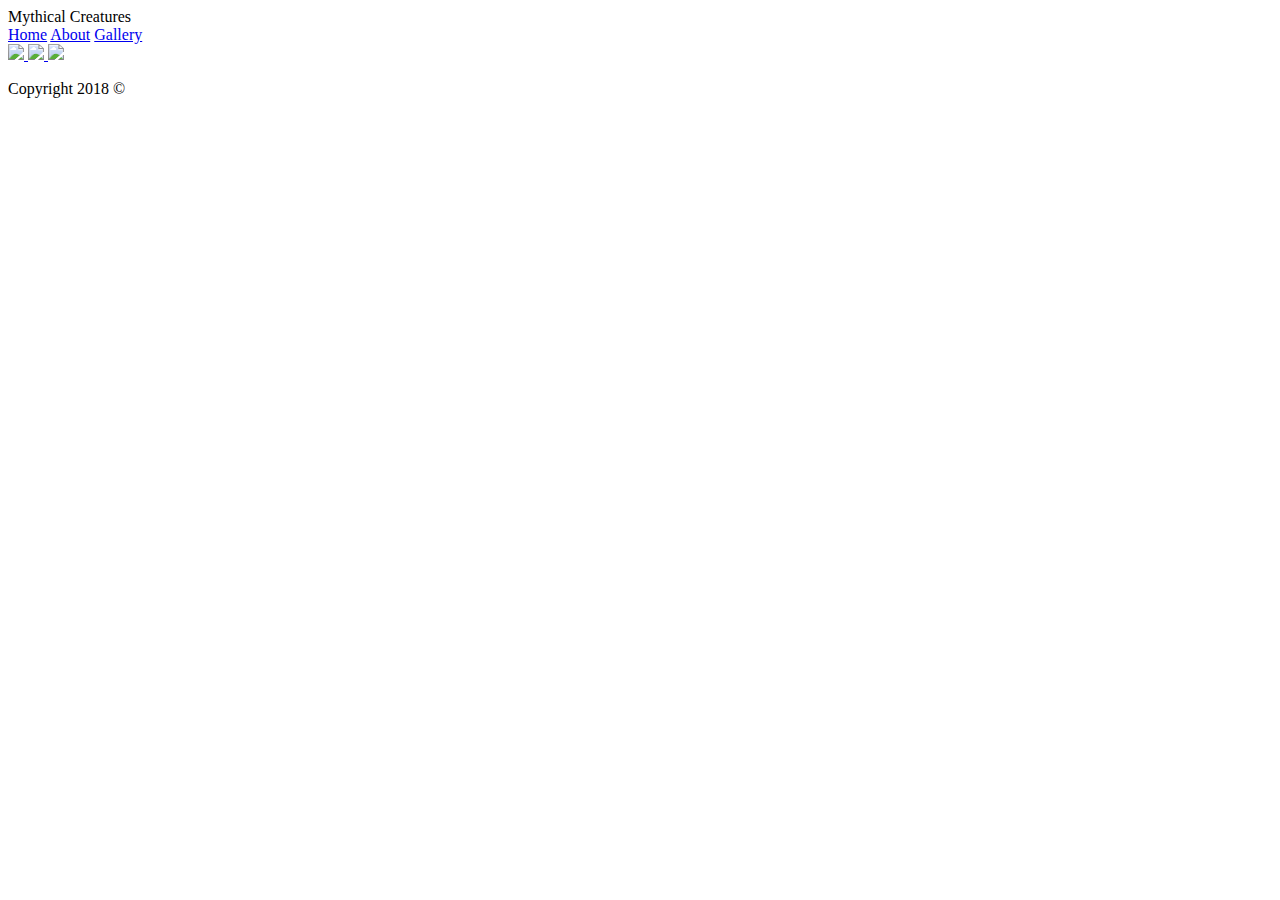
==== index.html @ 93c5b9b0 "Version1" ====
<!DOCTYPE html>
<html>
    <head>
        <meta charset="utf-8"/>
        <title> </title>
        <link rel="stylesheet" href="css/style.css" type="text/css" />
    </head>
    <body>
        <div class="header">Mythical Creatures</div>
        <div class=navbar>
             <a href="#">Home</a>
             <a href="#">About</a>
             <a href="#">Gallery</a>
        </div>
        <div class="main">
        </div>
        <div class="content">
        </div>
        <div class="footer">
            <div class="social">
                <a href="#">
                    <img class="social-image" src="https://upload.wikimedia.org/wikipedia/commons/thumb/c/c2/F_icon.svg/2000px-F_icon.svg.png">
                </a>
                <a href="#">
                    <img class="social-image" src="http://goinkscape.com/wp-content/uploads/2015/07/twitter-logo-final.png">
                </a>
                <a href="#">
                    <img class="social-image" src="https://instagram-brand.com/wp-content/uploads/2016/11/app-icon2.png">
                </a>
            </div>
            <div>
                <p>Copyright 2018 &copy</p>
            </div>
        </div>
        <script src="https://ajax.googleapis.com/ajax/libs/jquery/3.3.1/jquery.min.js"></script>
        <script type="text/javascript" src="js/script.js"></script>
    </body>
</html>
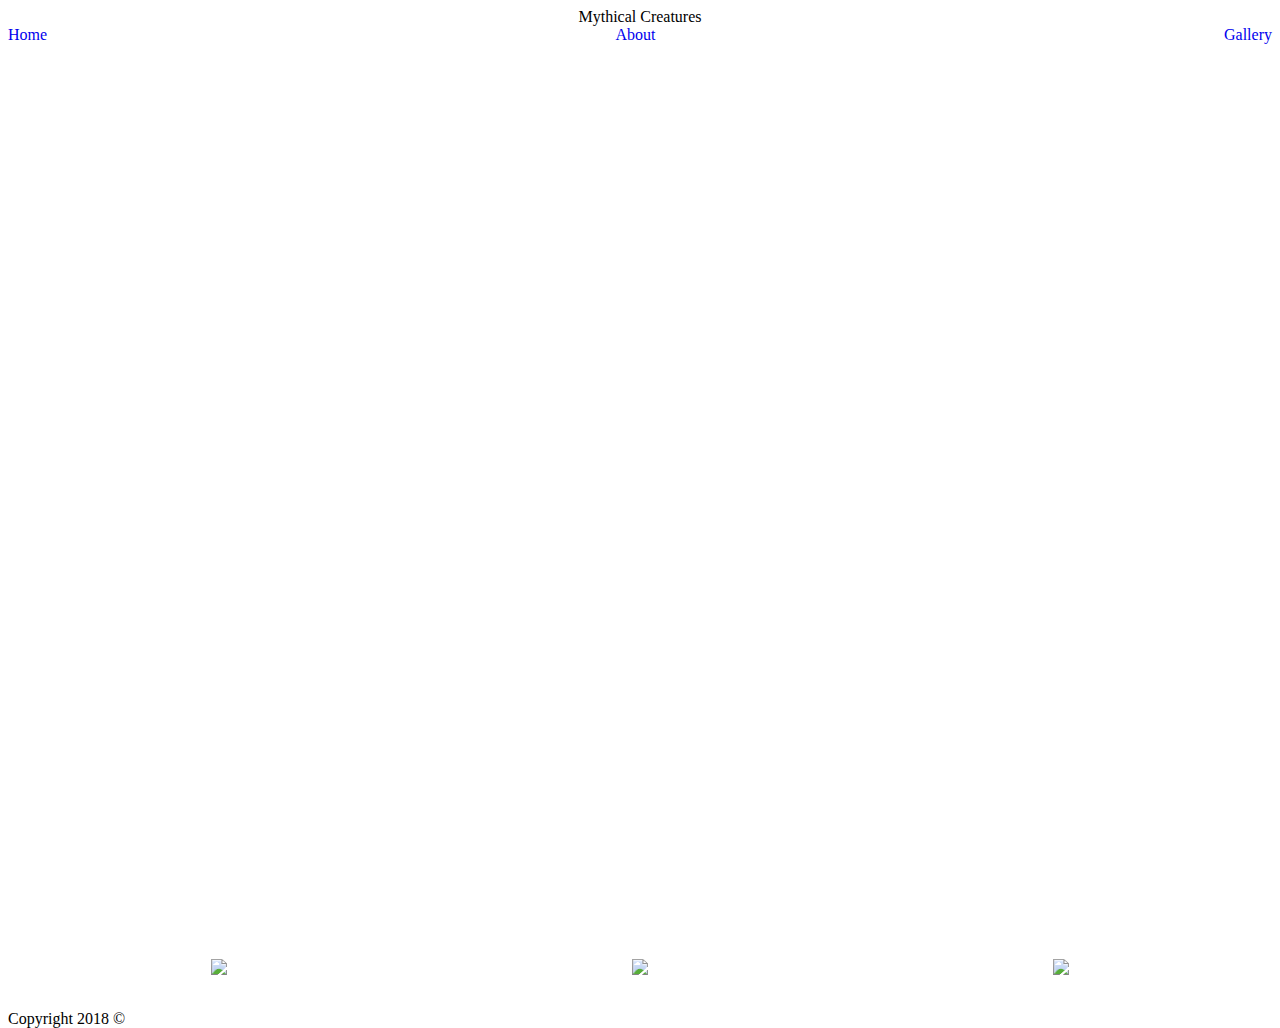
==== commit 3892c073: "Day 2" ====
--- a/index.html
+++ b/index.html
@@ -8,9 +8,9 @@
     <body>
         <div class="header">Mythical Creatures</div>
         <div class=navbar>
-             <a href="#">Home</a>
-             <a href="#">About</a>
-             <a href="#">Gallery</a>
+             <a href="index.html">Home</a>
+             <a href="about.html">About</a>
+             <a href="gallery.html">Gallery</a>
         </div>
         <div class="main">
         </div>
--- a/css/style.css
+++ b/css/style.css
@@ -0,0 +1,42 @@
+html {
+    height: 100%;
+}
+
+body {
+    height: 100%;
+    
+}
+a {
+    text-decoration: none;
+}
+
+.main {
+    height: 100%;
+}
+.social-image{
+    width: 30px;
+    margin: 15px;
+}
+.navbar{
+    display: flex;
+    justify-content: space-between;
+}
+.header{
+    display:flex;
+    justify-content:center;
+}
+.social{
+    display: flex;
+    justify-content: space-around;
+}
+.thumbnail-image{
+    height:200px;
+    width: 250px;
+}
+.name{
+    
+}
+.gallery{
+     display: flex;
+    justify-content: space-between;
+}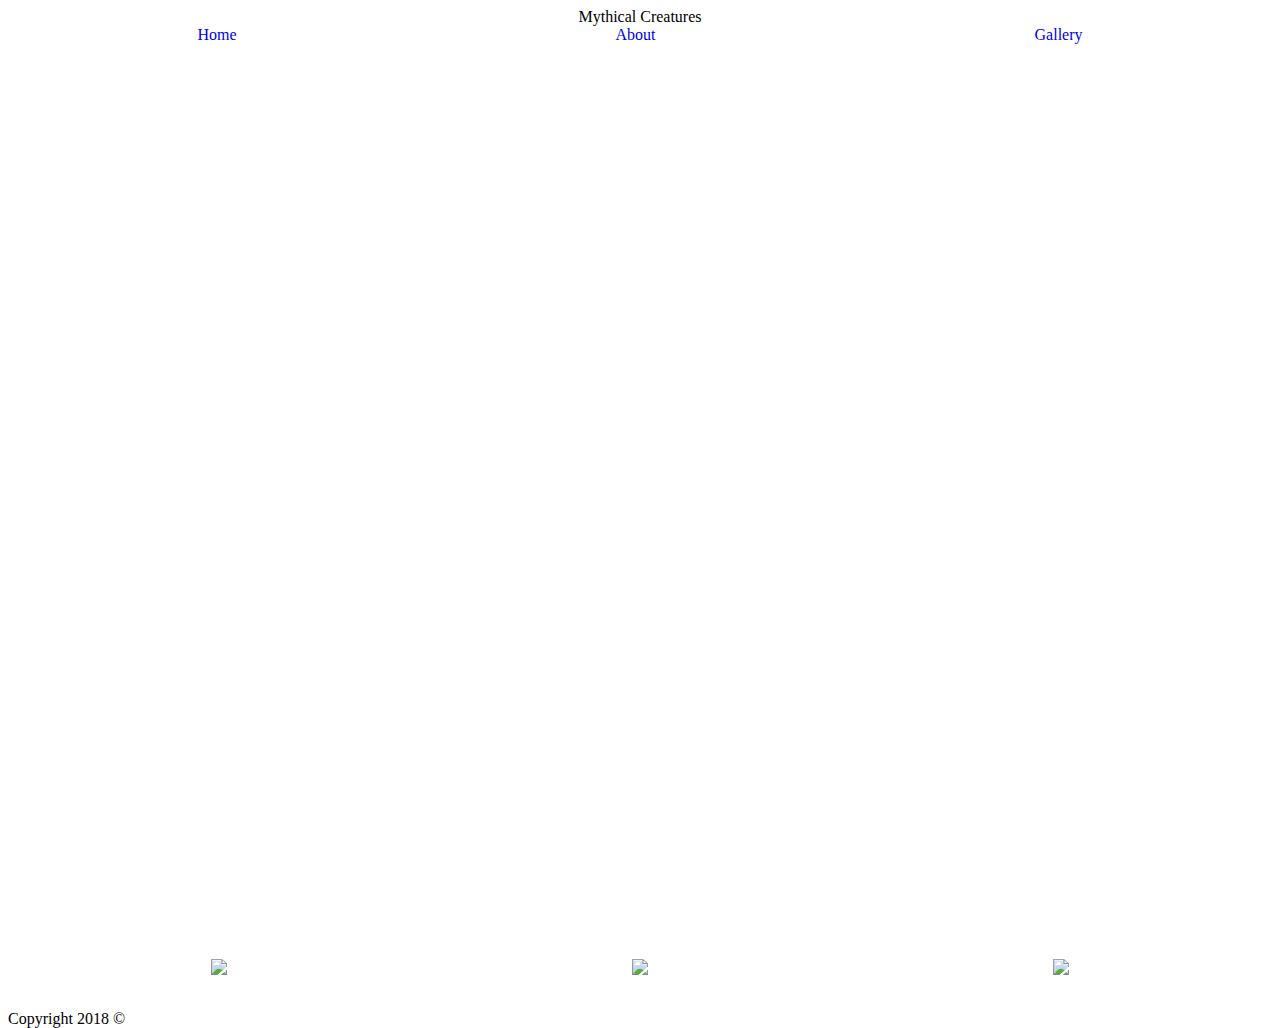
==== commit 3c62832d: "Day 2 P1" ====
--- a/index.html
+++ b/index.html
@@ -18,13 +18,13 @@
         </div>
         <div class="footer">
             <div class="social">
-                <a href="#">
+                <a href="https://www.facebook.com/Mythicalcreatuersaroundtheworld/">
                     <img class="social-image" src="https://upload.wikimedia.org/wikipedia/commons/thumb/c/c2/F_icon.svg/2000px-F_icon.svg.png">
                 </a>
-                <a href="#">
+                <a href="https://twitter.com/mythpodcast?lang=en">
                     <img class="social-image" src="http://goinkscape.com/wp-content/uploads/2015/07/twitter-logo-final.png">
                 </a>
-                <a href="#">
+                <a href="https://www.instagram.com/mythical_creatures_art/">
                     <img class="social-image" src="https://instagram-brand.com/wp-content/uploads/2016/11/app-icon2.png">
                 </a>
             </div>
--- a/css/style.css
+++ b/css/style.css
@@ -19,7 +19,7 @@
 }
 .navbar{
     display: flex;
-    justify-content: space-between;
+    justify-content: space-around;
 }
 .header{
     display:flex;
@@ -34,9 +34,10 @@
     width: 250px;
 }
 .name{
-    
+    font-family: 'Dancing Script', cursive;
+    font-weight: bold;
 }
 .gallery{
      display: flex;
-    justify-content: space-between;
+    justify-content: flex-start;
 }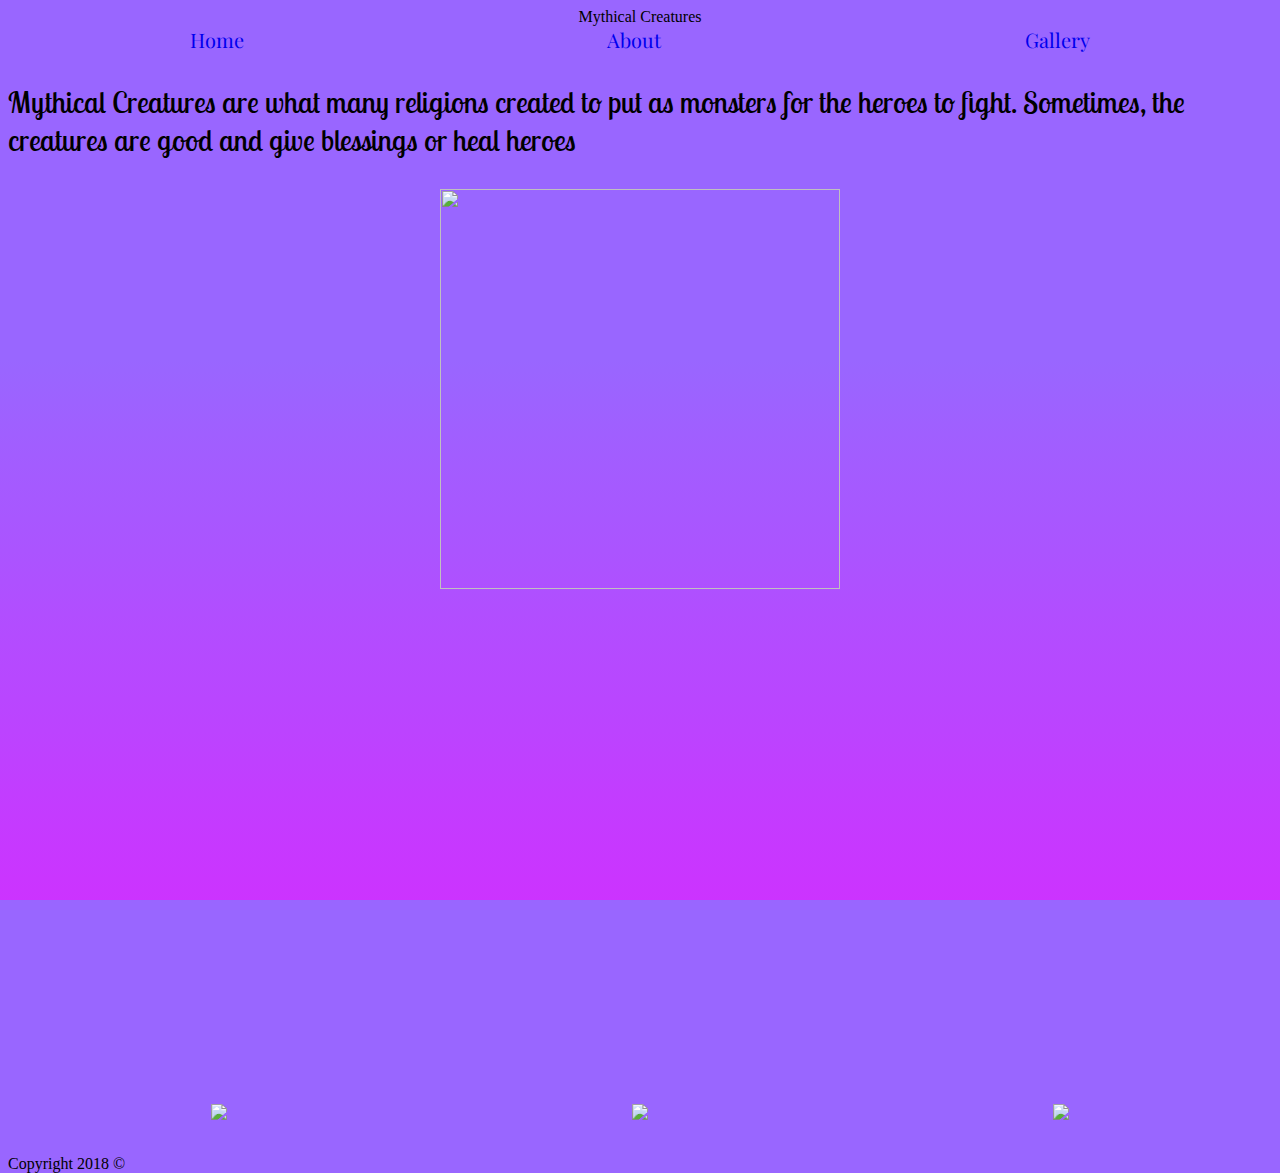
==== commit 2bb42448: "Day 3" ====
--- a/index.html
+++ b/index.html
@@ -4,17 +4,22 @@
         <meta charset="utf-8"/>
         <title> </title>
         <link rel="stylesheet" href="css/style.css" type="text/css" />
+        <link href="https://fonts.googleapis.com/css?family=Playfair+Display" rel="stylesheet">
+        <link href="https://fonts.googleapis.com/css?family=Lobster+Two" rel="stylesheet">
     </head>
     <body>
         <div class="header">Mythical Creatures</div>
         <div class=navbar>
-             <a href="index.html">Home</a>
-             <a href="about.html">About</a>
-             <a href="gallery.html">Gallery</a>
+             <a href="index.html" class="top">Home</a>
+             <a href="about.html" class="top">About</a>
+             <a href="gallery.html" class="top">Gallery</a>
         </div>
+            <p class="words">Mythical Creatures are what many religions created to put as monsters for the heroes to fight. Sometimes, the creatures are good and give blessings or heal heroes </p>
         <div class="main">
+            <img id="pic1" src="https://media.istockphoto.com/vectors/mythical-creatures-collage-vector-id659190650">
         </div>
         <div class="content">
+            
         </div>
         <div class="footer">
             <div class="social">
--- a/css/style.css
+++ b/css/style.css
@@ -12,6 +12,8 @@
 
 .main {
     height: 100%;
+    display: flex;
+    justify-content: center;
 }
 .social-image{
     width: 30px;
@@ -36,8 +38,39 @@
 .name{
     font-family: 'Dancing Script', cursive;
     font-weight: bold;
+    font-size: 20px;
 }
 .gallery{
      display: flex;
-    justify-content: flex-start;
+     flex-wrap: wrap;
+    justify-content: space-between;
+    max-width: 1100px;
+    margin-left:auto;
+    margin-right: auto;
+}
+html{
+     background: linear-gradient(to bottom, #9966ff 40%, #cc33ff 100%);
+}
+.words{
+    font-family: 'Lobster Two', cursive;
+    font-size: 30px;
+}
+.thumbnail{
+    display: flex;
+    flex-direction: column;
+    justify-content: center;
+    align-items: center;
+}
+.top{
+    font-size: 20px;
+    font-family: 'Playfair Display', serif;
+}
+#b2{
+    padding-left: 40px;
+    padding-right: 40px;
+}
+#pic1{
+    width:400px;
+    height:400px;
+    
 }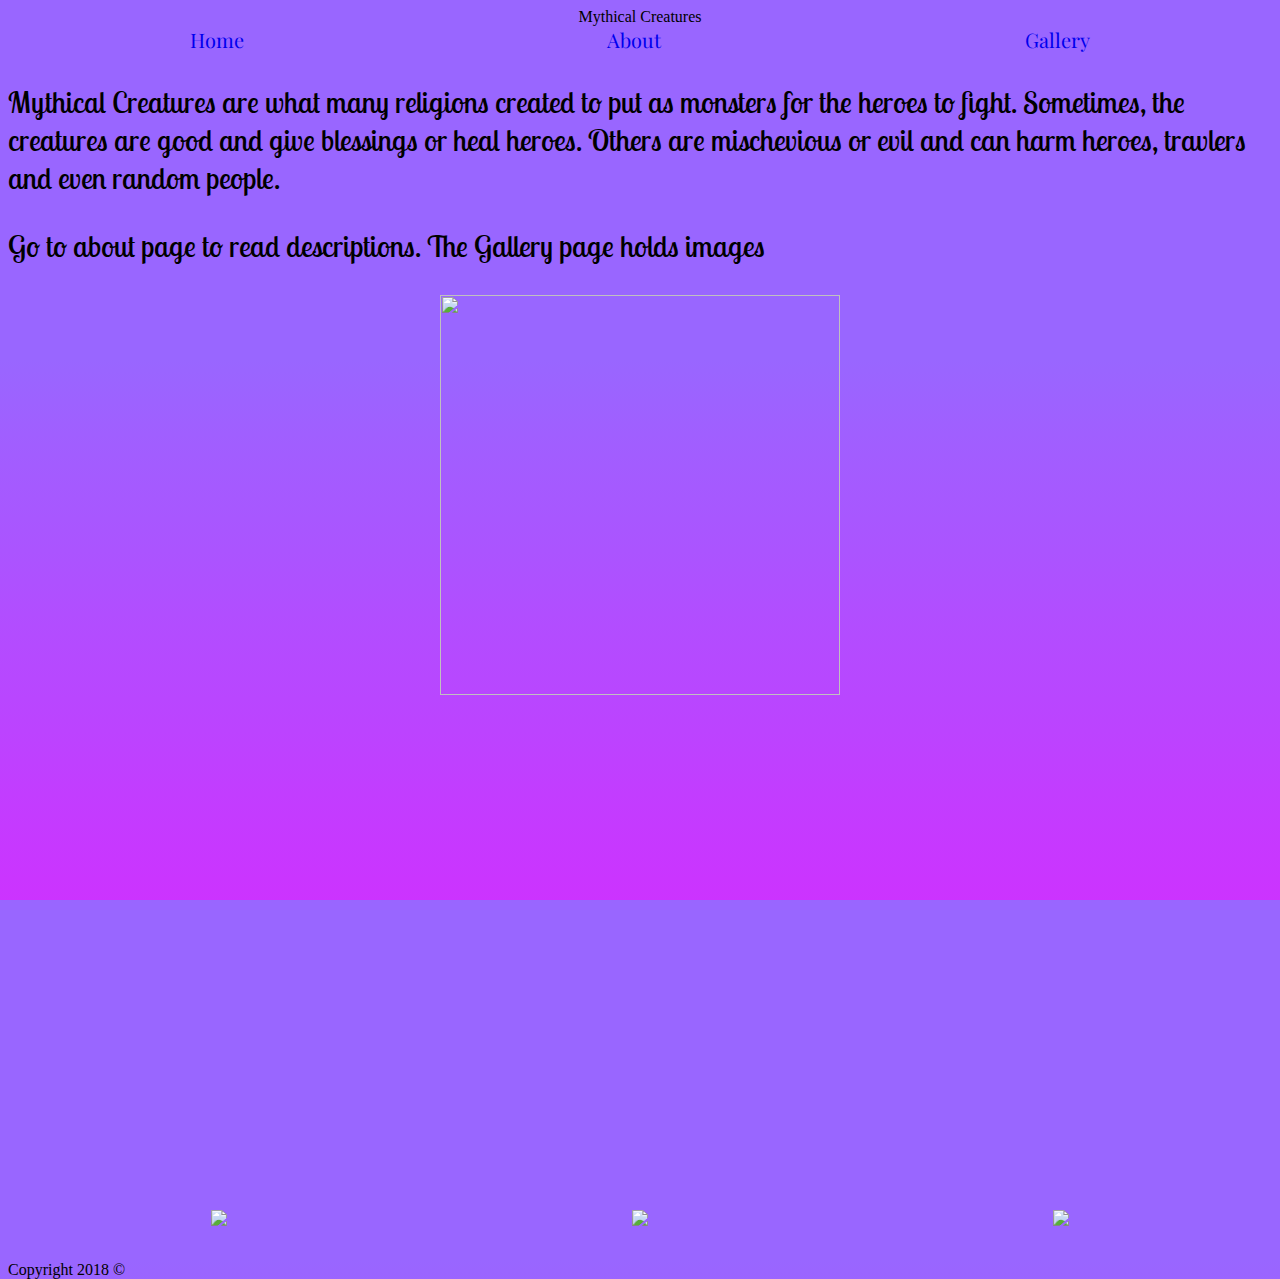
==== commit 05f82299: "Revised 2" ====
--- a/index.html
+++ b/index.html
@@ -14,7 +14,8 @@
              <a href="about.html" class="top">About</a>
              <a href="gallery.html" class="top">Gallery</a>
         </div>
-            <p class="words">Mythical Creatures are what many religions created to put as monsters for the heroes to fight. Sometimes, the creatures are good and give blessings or heal heroes </p>
+            <p class="words">Mythical Creatures are what many religions created to put as monsters for the heroes to fight. Sometimes, the creatures are good and give blessings or heal heroes. Others are mischevious or evil and can harm heroes, travlers and even random people. </p>
+            <p class="words">Go to about page to read descriptions. The Gallery page holds images</p>
         <div class="main">
             <img id="pic1" src="https://media.istockphoto.com/vectors/mythical-creatures-collage-vector-id659190650">
         </div>
--- a/css/style.css
+++ b/css/style.css
@@ -73,4 +73,16 @@
     width:400px;
     height:400px;
     
+}
+.name1{
+    font-family: 'Dancing Script', cursive;
+    font-weight: bold;
+    font-size: 20px;
+    color:white;
+}
+.name2{
+    font-family: 'Dancing Script', cursive;
+    font-weight: bold;
+    font-size: 20px;
+    color:black;
 }